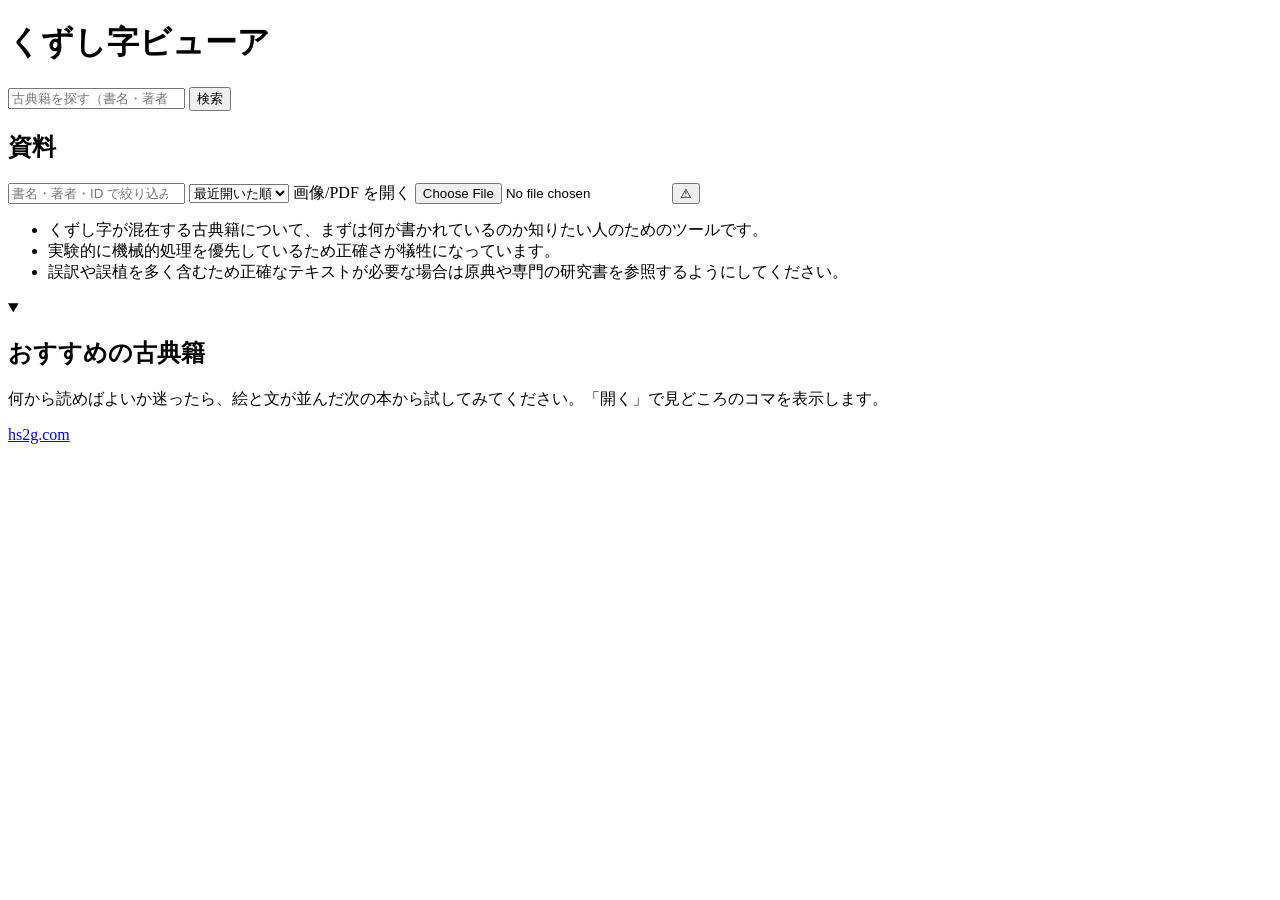
==== webapp/static/index.html @ b31cdd42 "Kuzushiji Viewer: first public release A local web app that overlays NDL Kotenseki OCR transcription" ====
<!DOCTYPE html>
<html lang="ja">
<head>
<meta charset="utf-8">
<meta name="viewport" content="width=device-width, initial-scale=1">
<title>くずし字ビューア</title>
<link rel="icon" href="data:,">
<link rel="stylesheet" href="/static/style.css">
<link rel="stylesheet" href="/static/books.css">
</head>
<body class="books">
<header>
  <h1>くずし字ビューア</h1>
  <!-- 古典籍の検索（次世代デジタルライブラリー）。結果は /search で開く -->
  <form class="header-search" action="/search" role="search">
    <input id="search-q" name="q" type="search" placeholder="古典籍を探す（書名・著者など）" aria-label="古典籍を探す" required>
    <button type="submit">検索</button>
  </form>
</header>

<div id="status" hidden></div>

<!-- 1. 資料（追加した本・ビューアで開いた本・アップロードした画像と PDF） -->
<section class="section">
  <div class="row">
    <h2>資料</h2>
    <span id="summary" class="note"></span>
    <input id="filter" type="search" placeholder="書名・著者・ID で絞り込み" aria-label="資料の絞り込み">
    <select id="sort" aria-label="並び順">
      <option value="opened_at">最近開いた順</option>
      <option value="updated_at">更新した順</option>
      <option value="added_at">追加した順</option>
      <option value="name">名前順</option>
    </select>
    <label class="upload" title="OCR してからビューアで開きます（画面にドラッグ＆ドロップしても開けます）">画像/PDF を開く <input id="file" type="file" accept="image/*,application/pdf,.pdf"></label>
    <button id="disclaimer-toggle" class="icon" type="button" aria-controls="disclaimer" title="注意書きを表示・隠す">⚠</button>
  </div>
  <!-- 注意書き。「⚠」で開閉し、状態はブラウザに保存する（books.js）。最後の 2 項目はブラウザ保存版だけ（books.js が出す） -->
  <ul id="disclaimer" class="disclaimer">
    <li>くずし字が混在する古典籍について、まずは何が書かれているのか知りたい人のためのツールです。</li>
    <li>実験的に機械的処理を優先しているため正確さが犠牲になっています。</li>
    <li>誤訳や誤植を多く含むため正確なテキストが必要な場合は原典や専門の研究書を参照するようにしてください。</li>
    <li id="notice-local" hidden>開いたPDFや画像はローカルで処理されるためサーバーには保存されません。</li>
    <li id="notice" hidden></li>
  </ul>
  <!-- 見本（OCR・校正・現代語訳まで済ませた資料）。取り込めるブラウザ保存版だけに出す（presets.js） -->
  <div id="samples" class="catalog" hidden></div>
  <div id="book-list"></div>
  <p id="no-match" class="empty" hidden>条件に合う資料はありません。</p>
</section>

<!-- 2. おすすめの古典籍（初めての人向け）。追加するかは利用者が決める。開閉の状態はブラウザに保存する -->
<section class="section">
  <details id="presets-box" class="accordion" open>
    <summary><h2>おすすめの古典籍</h2></summary>
    <p class="note">何から読めばよいか迷ったら、絵と文が並んだ次の本から試してみてください。「開く」で見どころのコマを表示します。</p>
    <div id="presets" class="catalog"></div>
  </details>
</section>

<!-- ポータル（hs2g.com）へ戻るリンク。言語によらず同じ表記（ほかのアプリと共通） -->
<footer class="site-footer"><a href="https://hs2g.com/">hs2g.com</a></footer>

<!-- 削除・全ページの処理の確認。ブラウザの confirm は使わず、内容を示してから実行する。実行のボタンは books.js が入れる -->
<dialog id="confirm">
  <form method="dialog">
    <p id="confirm-text"></p>
    <label id="confirm-check-row" class="check" hidden><input id="confirm-check" type="checkbox"> <span id="confirm-check-label"></span></label>
    <div id="confirm-buttons" class="row end">
      <button id="confirm-cancel" value="cancel">やめる</button>
    </div>
  </form>
</dialog>

<script src="/static/i18n.js"></script>
<script src="/static/dom.js"></script>
<script src="/static/backend.js"></script>
<script src="/static/catalog.js"></script>
<script src="/static/presets.js"></script>
<script src="/static/books.js"></script>
</body>
</html>
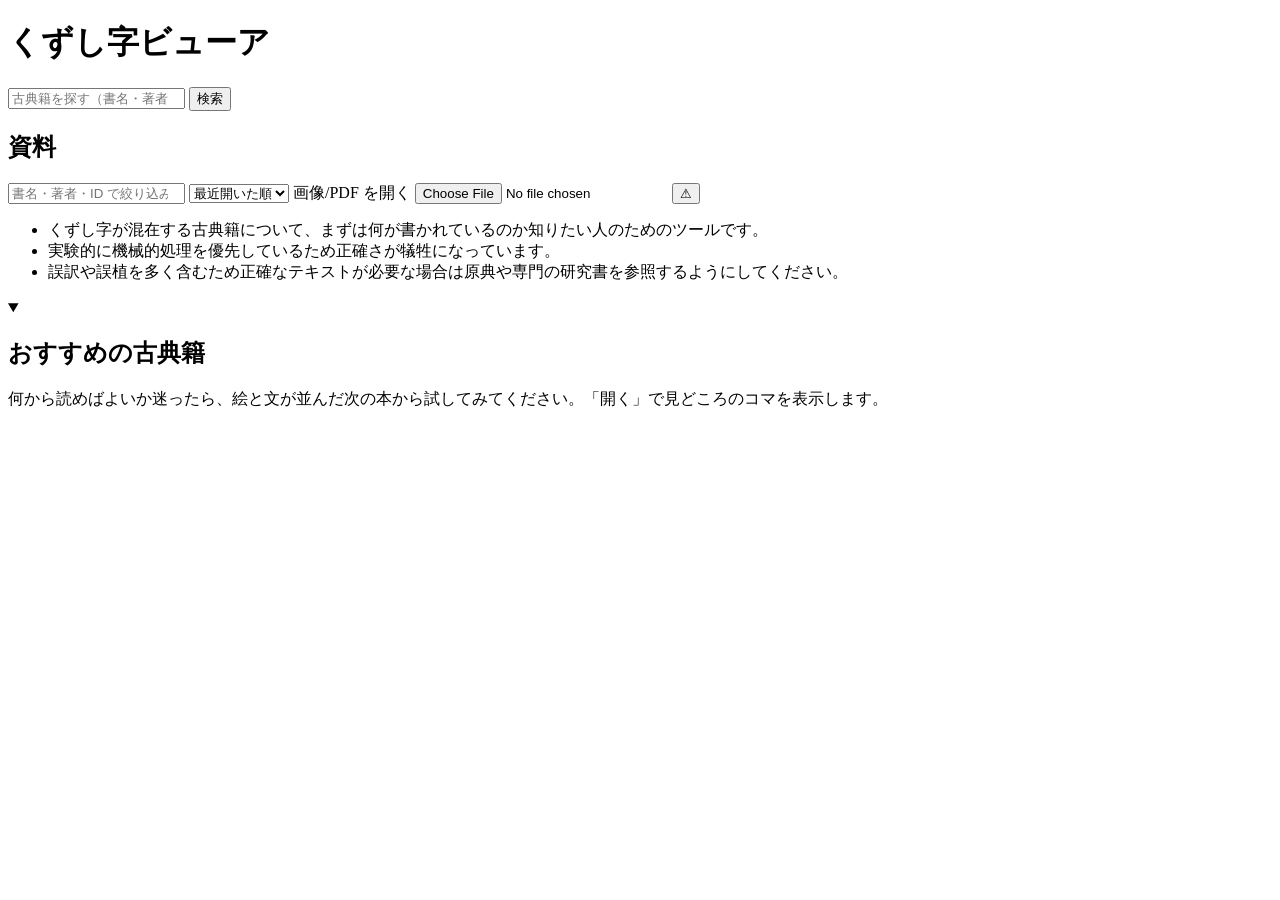
==== commit 7ea775ef: "Turn on auto transcription by default and drop the portal link from the footer" ====
--- a/webapp/static/index.html
+++ b/webapp/static/index.html
@@ -58,8 +58,8 @@
   </details>
 </section>
 
-<!-- ポータル（hs2g.com）へ戻るリンク。言語によらず同じ表記（ほかのアプリと共通） -->
-<footer class="site-footer"><a href="https://hs2g.com/">hs2g.com</a></footer>
+<!-- フッターのリンク。backend.footerLink があるときだけ books.js が出す -->
+<footer id="site-footer" class="site-footer" hidden></footer>
 
 <!-- 削除・全ページの処理の確認。ブラウザの confirm は使わず、内容を示してから実行する。実行のボタンは books.js が入れる -->
 <dialog id="confirm">
